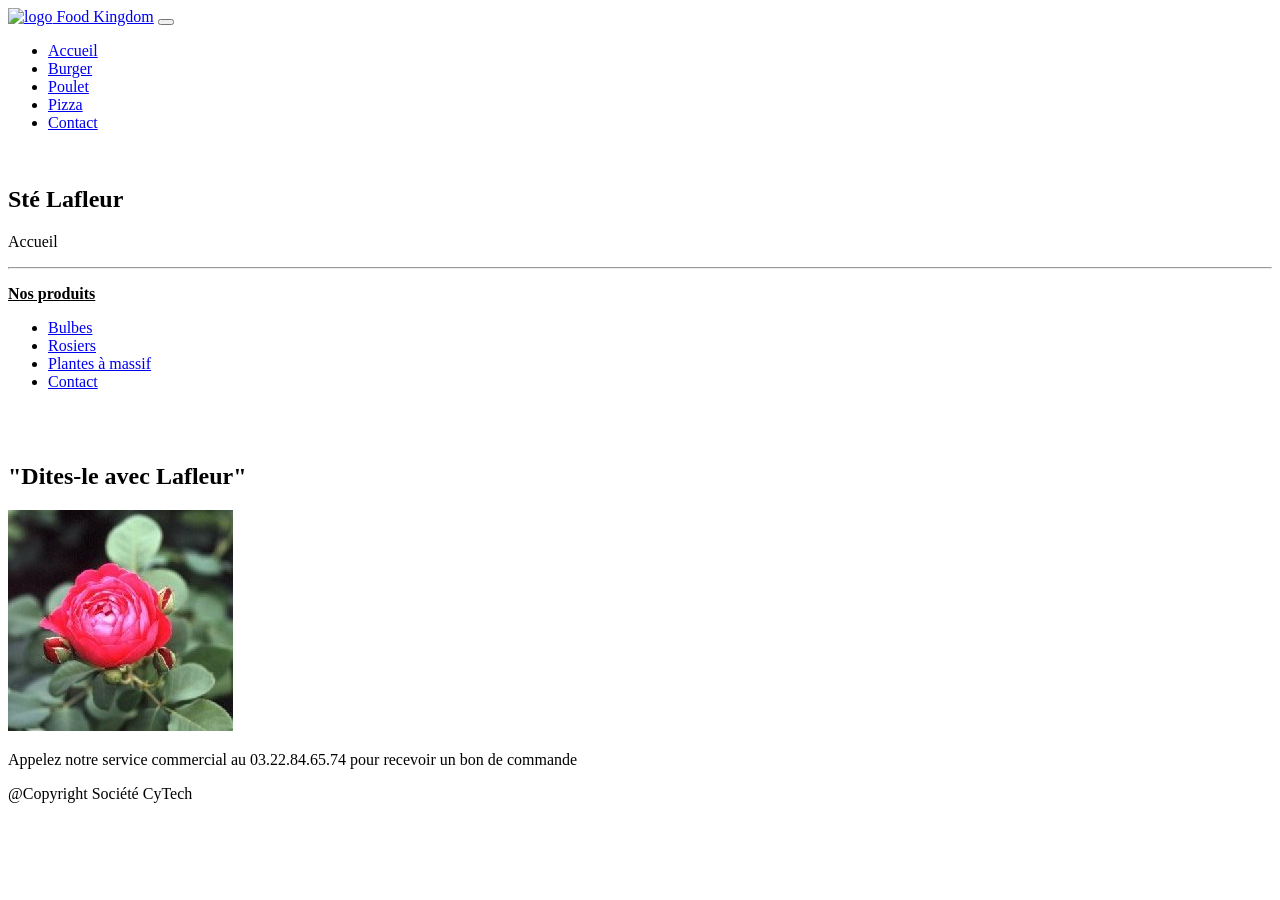
==== mostafa-kassem-master/Rendu HTML-CSS/Index.html @ 9a5f8583 "page contact add container & color" ====
﻿<!DOCTYPE html>

<html lang="en" xmlns="http://www.w3.org/1999/xhtml">
<head>
    <meta charset="utf-8" />
    <meta name="viewport" content="width=device-width, initial-scale=1">

    <title>Food kingdom</title>

	<link rel="stylesheet" href="css/bootstrap.css">

</head>
<!-- Entete       Navbar non affiché sur les petites écrans due au manque du javascript, erreur à réparer lors du deuxième rendu-->
<header>
	<nav class="nav navbar-expand-lg navbar-dark bg-dark ">
		<div class="container-fluid">
		  <a class="navbar-brand" href="Index.html"><img id="logo" class=" d.inline-block align-middle" alt="logo" name="logo" src="img/cuteBurger.png" height="40"/>
			Food Kingdom</a>
		  <button class="navbar-toggler" type="button" data-bs-toggle="collapse" data-bs-target="#navbarNav" aria-controls="navbarNav" aria-expanded="false" aria-label="Toggle navigation">
			<span class="navbar-toggler-icon"></span>
		  </button>
		  <div class="collapse navbar-collapse justify-content-center" id="navbarNav">
			<ul class="navbar-nav justify-content-center">
			  <li class="nav-item">
				<a class="nav-link active" aria-current="page" href="Index.html">Accueil</a>
			  </li>
			  <li class="nav-item">
				<a class="nav-link" href="burger.html">Burger</a>
			  </li>
			  <li class="nav-item">
				<a class="nav-link" href="poulet.html">Poulet</a>
			  </li>
			  <li class="nav-item">
				<a class="nav-link" href="pizza.html">Pizza</a>
			  </li>
			  <li class="nav-item">
				<a class="nav-link" href="contact.html">Contact</a>
			  </li>
			</ul>
		  </div>
		</div>
	  </nav>
</header>
<body>
    <div class="container-fluid">
        <div class="row">
            <div class="col bg-info text-light">
                <section>
                    <br>
                    <h2>St&eacute; Lafleur</h2>
                    <p />Accueil
                    <hr />
                    <p><u><b>Nos produits</b></u></p>
                    <ul class="">
                        <li><a href="bulbes.html">Bulbes</a></li>
                        <li><a href="rosiers.html">Rosiers</a></li>
                        <li><a href="massifs.html">Plantes &agrave; massif</a></li>
                        <li><a href="contact.html">Contact</a></li>
                    </ul>
                </section>
            </div>
            <div class="col-sm-9 bg-warning text-light">
                <aside>
                    <br>
                    <br>
                    <h1>"Dites-le avec Lafleur"</h1>
                    <p><img src="img/accueil.jpg" /></p>
                    <p>
                        Appelez notre service commercial au 03.22.84.65.74 pour recevoir
                        un bon de commande
                    </p>
                </aside>
            </div>
        </div>
    </div>

</body>

<footer>
    <div class="text-center">
        <p>@Copyright Société CyTech</p>
    </div>
</footer>

</html>
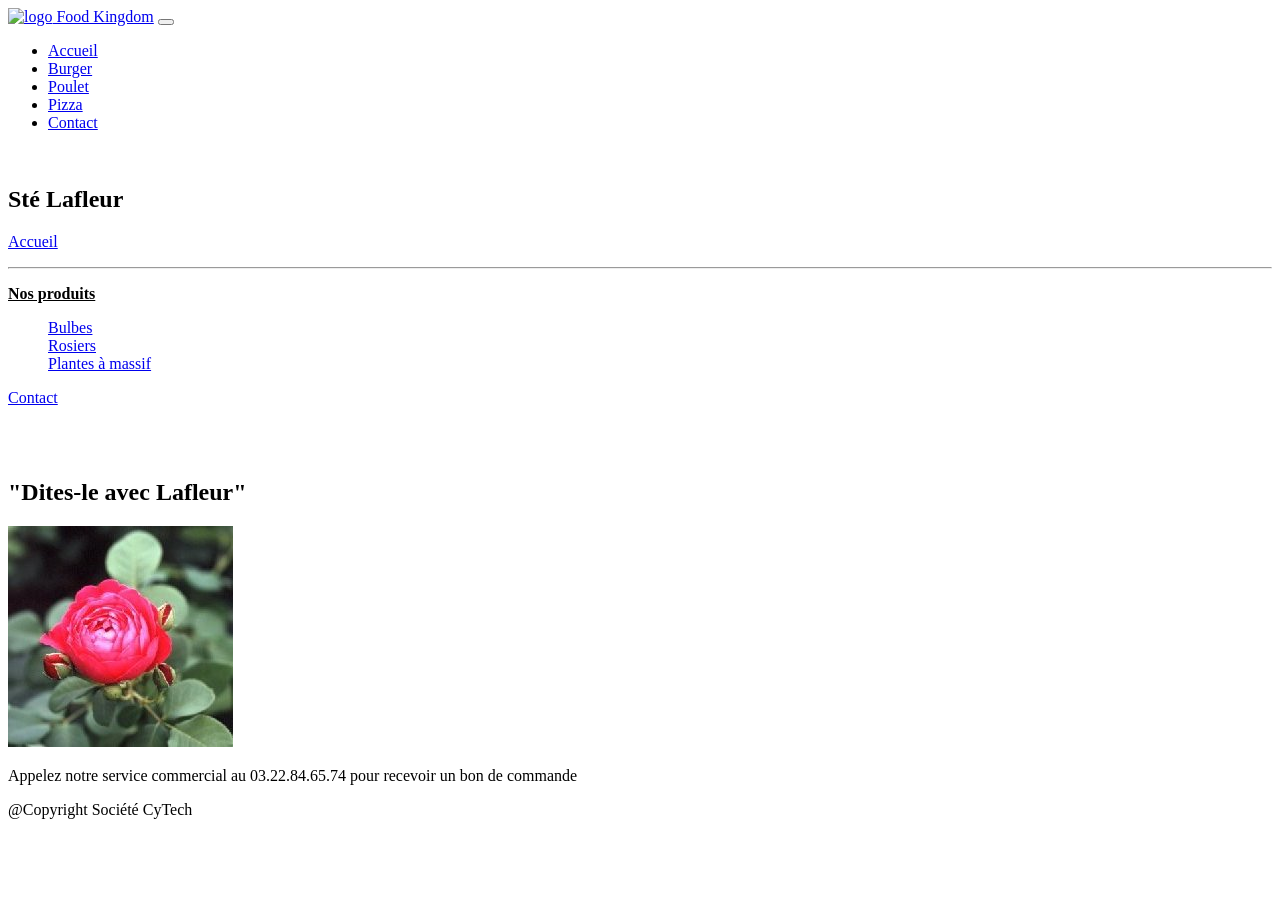
==== commit d2cae5a7: "Index,section,correctif mineur" ====
--- a/mostafa-kassem-master/Rendu HTML-CSS/Index.html
+++ b/mostafa-kassem-master/Rendu HTML-CSS/Index.html
@@ -44,23 +44,23 @@
 <body>
     <div class="container-fluid">
         <div class="row">
-            <div class="col bg-info text-light">
-                <section>
+            <div class="col-2 bg-info text-light">
+                <section class="align-middle">
                     <br>
                     <h2>St&eacute; Lafleur</h2>
-                    <p />Accueil
+                    <p /><a href="index.html">Accueil</a>
                     <hr />
                     <p><u><b>Nos produits</b></u></p>
-                    <ul class="">
+                    <ul style="list-style-type:none;">
                         <li><a href="bulbes.html">Bulbes</a></li>
                         <li><a href="rosiers.html">Rosiers</a></li>
                         <li><a href="massifs.html">Plantes &agrave; massif</a></li>
-                        <li><a href="contact.html">Contact</a></li>
                     </ul>
+                    <p /><a href="contact.html">Contact</a></p>
                 </section>
             </div>
-            <div class="col-sm-9 bg-warning text-light">
-                <aside>
+            <div class="col-sm bg-warning text-light">
+                <aside class="text-center">
                     <br>
                     <br>
                     <h1>"Dites-le avec Lafleur"</h1>
